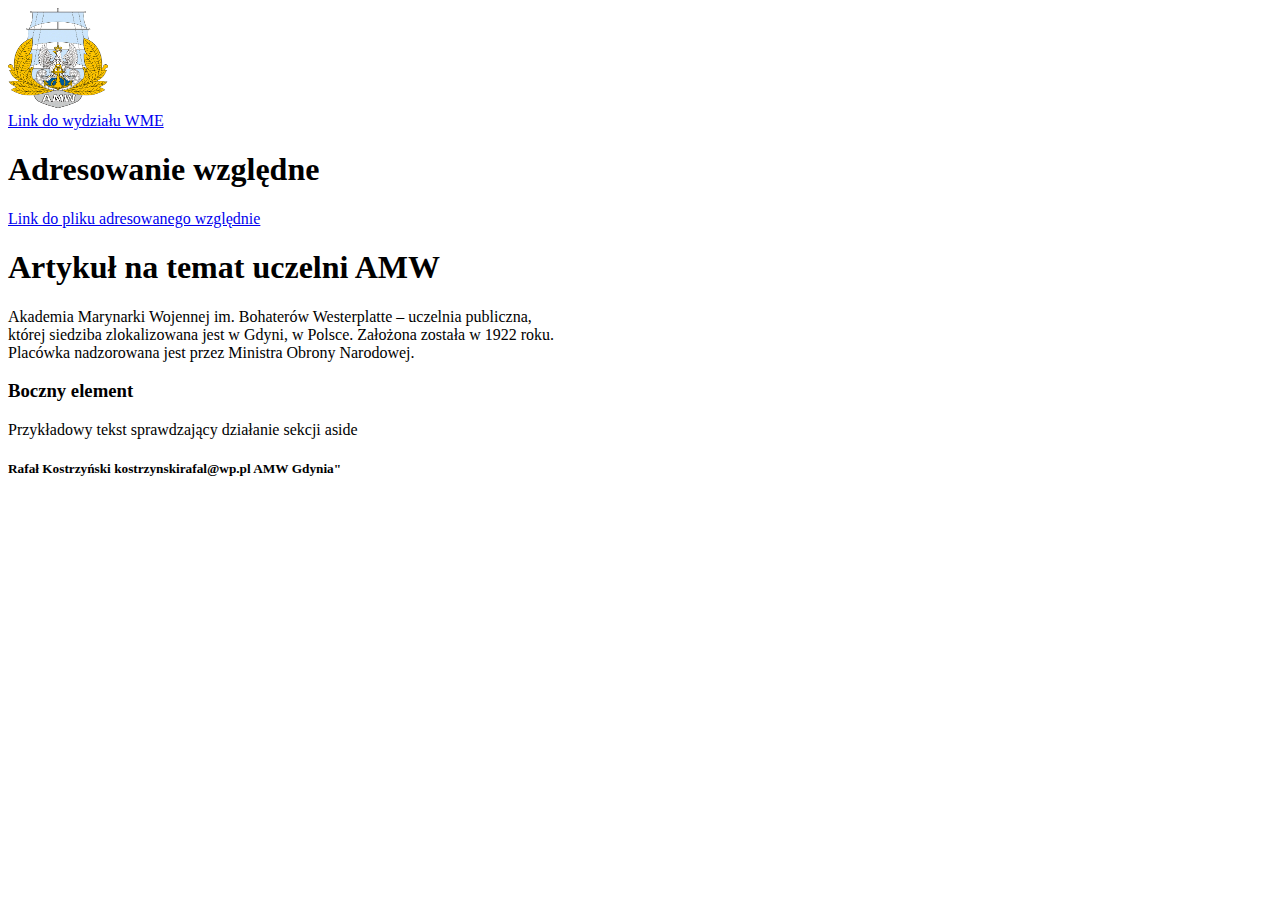
==== index.html @ 98b63f28 "Poprawienie HTLM oraz utworzenie nowej strony" ====
﻿<!DOCTYPE HTML>

<html lang="pl">
<meta name="description" content = "Strona na zajęcia"/>
<meta name ="keywords"content = "strona, WWW, początki">

<head>
<meta charset="utf-8"/>
<title>Przykladowa strona internetowa</title>
</head>


<body>
<header>
  <a href="https://amw.gdynia.pl/"><img src="img/amw_logo.png" height="100" width="100"></a>
</header>

<nav>
<a href="http://www.wme.amw.gdynia.pl/">Link do wydziału WME</a>
</nav>


<section>
<h1>Adresowanie względne</h1>
<a href="drugi.html" target="_blank">Link do pliku adresowanego względnie</a>
</section>

<article>
<h1>Artykuł na temat uczelni AMW</h1>
<p>Akademia Marynarki Wojennej im. Bohaterów Westerplatte – uczelnia publiczna, <br>której siedziba zlokalizowana jest w Gdyni, w Polsce. Założona została w 1922 roku. 
<br>Placówka nadzorowana jest przez Ministra Obrony Narodowej.</p>
<article/>

<aside>
  <h3>Boczny element</h3>
  <p>Przykładowy tekst sprawdzający działanie sekcji aside</p>
</aside>

<footer>
<h5>Rafał Kostrzyński kostrzynskirafal@wp.pl AMW Gdynia"</h5>
</footer>


</body>
</html>
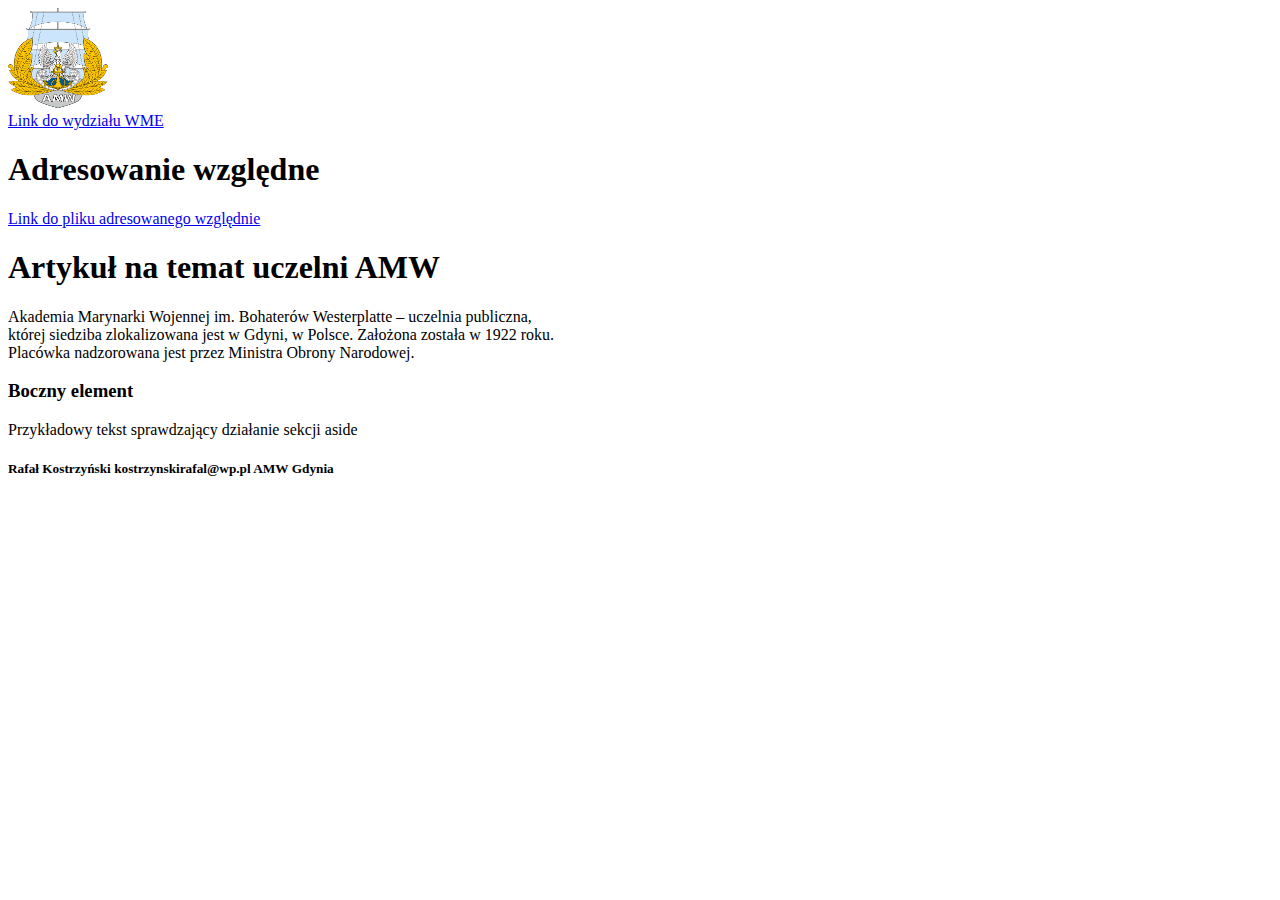
==== commit 8873f56e: "Dodanie CSS i JS" ====
--- a/index.html
+++ b/index.html
@@ -37,7 +37,7 @@
 </aside>
 
 <footer>
-<h5>Rafał Kostrzyński kostrzynskirafal@wp.pl AMW Gdynia"</h5>
+<h5>Rafał Kostrzyński kostrzynskirafal@wp.pl AMW Gdynia</h5>
 </footer>
 
 
